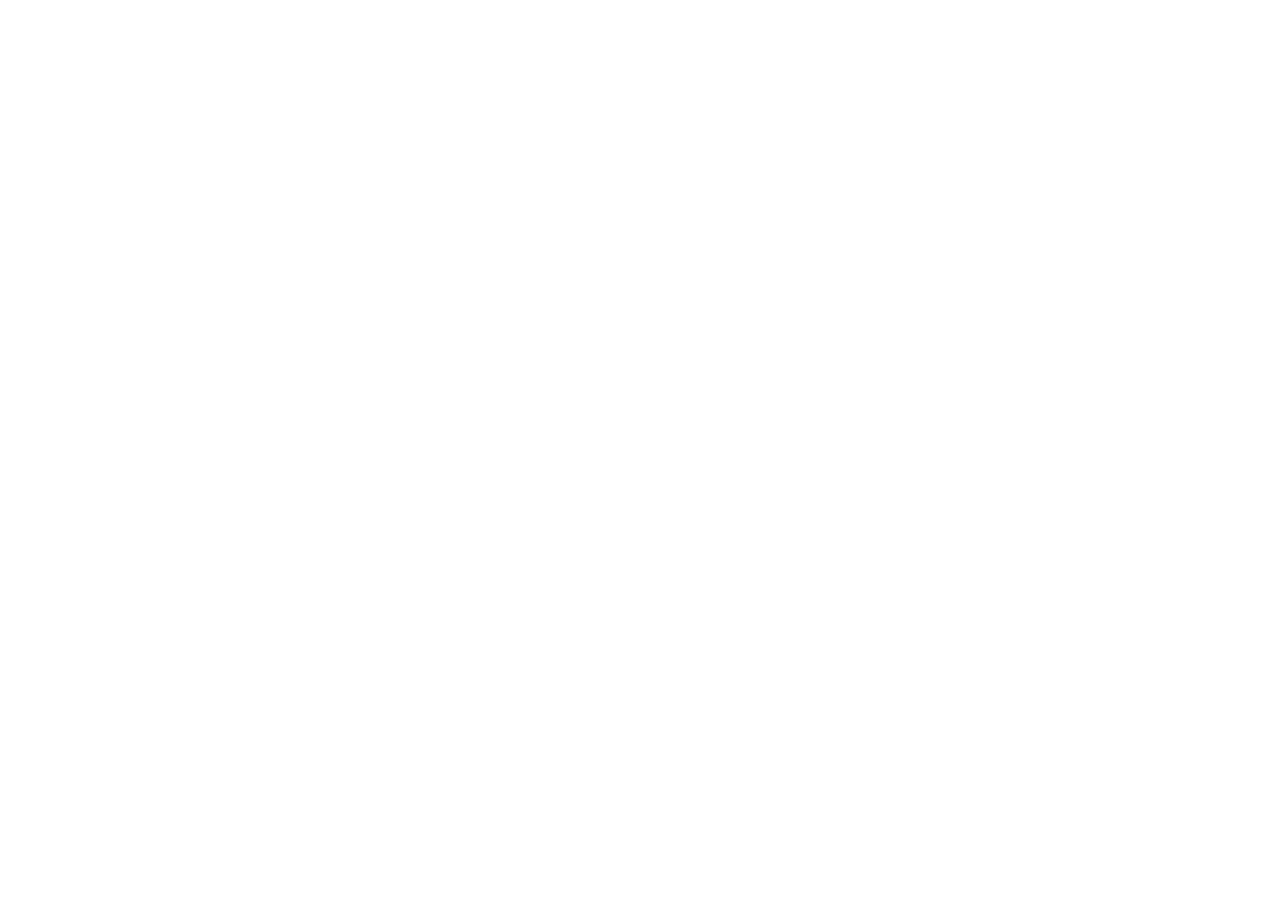
==== index.html @ 17e39489 "my NYU portfolio" ====
<!DOCTYPE html>
<html>
  <head>
	<meta charset="utf-8">
	<meta name="viewport" content="width=device-width">
	<title>repl.it</title>
  </head>
  <body>
	<!-- 
	  Directions:
		1. Create a DIV element to contain the page content.
		2. Inside your DIV, create an H1 tag that contains your name as the text.
		3. Below your H1 tag, create an H2 tag that contains the content text, "Software Developer."
		4. Below your H2 tag, create an HR tag, which will make a horizontal line.
		5. Create a paragraph tag and put a sentence of your choice in it. (Suggestion: "My favorite thing about programming is _______.")
		6. Create an H3 tag that says "My Projects."
		7. Create a paragraph tag that says "Coming Soon."
		8. Create an H3 tag that says "About Me."
		9. Create a paragraph tag that contains the "lorem ipsum" text. HINT: You will need to do a search for this text...it is long! Alternatively, grab a sample from this site: https://generator.lorem-ipsum.info/

		BONUS: Try one of the following ideas if you finish early.
		  - Switch out your lorem ipsum for Hipster Ipsum (https://hipsum.co/).
		  - Add another H3 that contains "Contact Me," a paragraph tag containing your email, and a paragraph tag containing your phone number (these can be fake!).
	 -->
  </body>
</html>
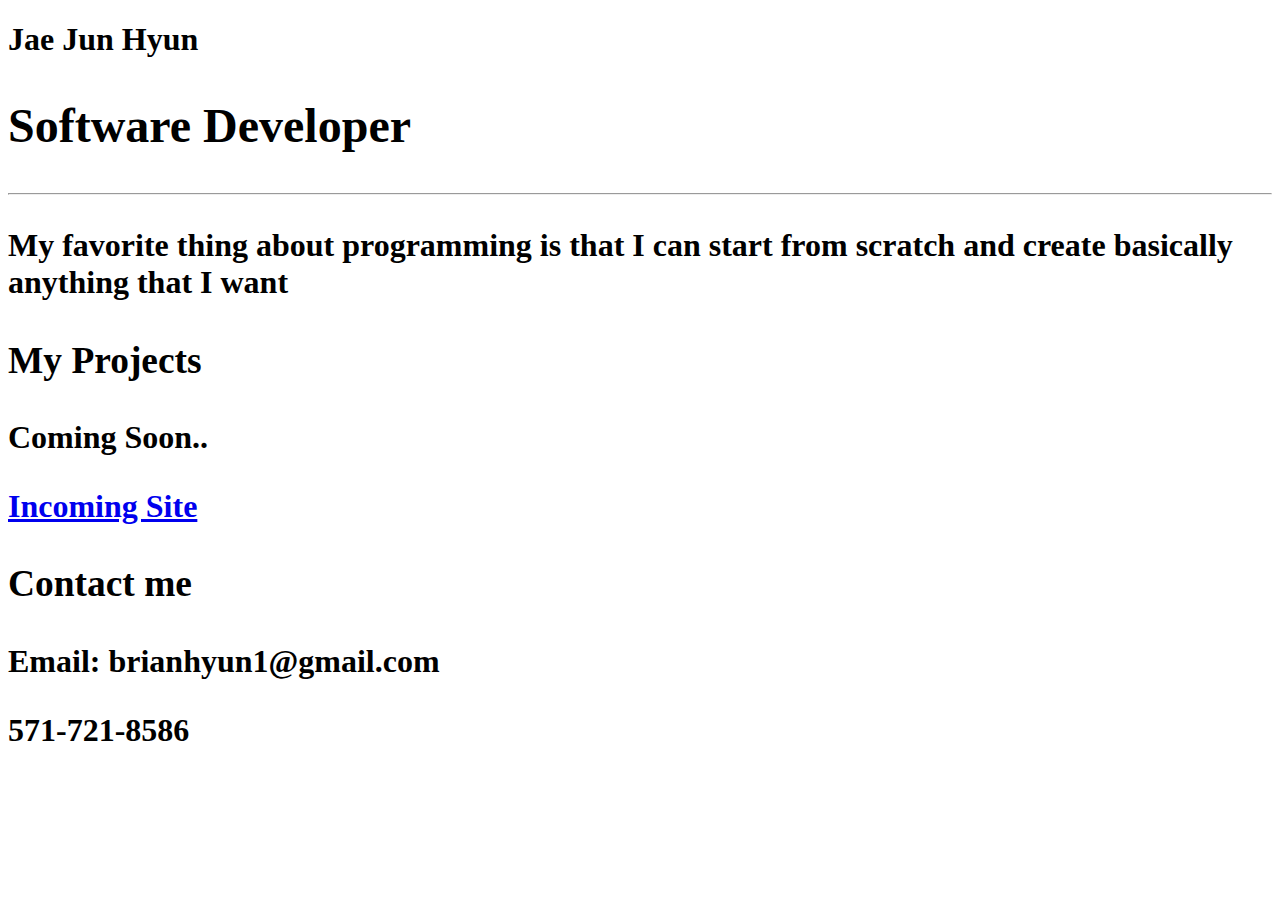
==== commit 4c0d9d1d: "updated my portfolio" ====
--- a/index.html
+++ b/index.html
@@ -23,4 +23,17 @@
 		  - Add another H3 that contains "Contact Me," a paragraph tag containing your email, and a paragraph tag containing your phone number (these can be fake!).
 	 -->
   </body>
-</html>
+<div>
+    <h1>Jae Jun Hyun<h/1>
+        <h2>Software Developer</h2>
+		<hr>
+		<p>My favorite thing about programming is that I can start from scratch and create basically anything that I want</p>
+		<h3>My Projects</h3>
+		<p>Coming Soon..</p>
+		<a href="https://generator.lorem-ipsum.info/_latin">Incoming Site</a>
+		<h3>Contact me</h3>
+		<p>Email: brianhyun1@gmail.com</p>
+		<p>571-721-8586</p>
+		
+
+
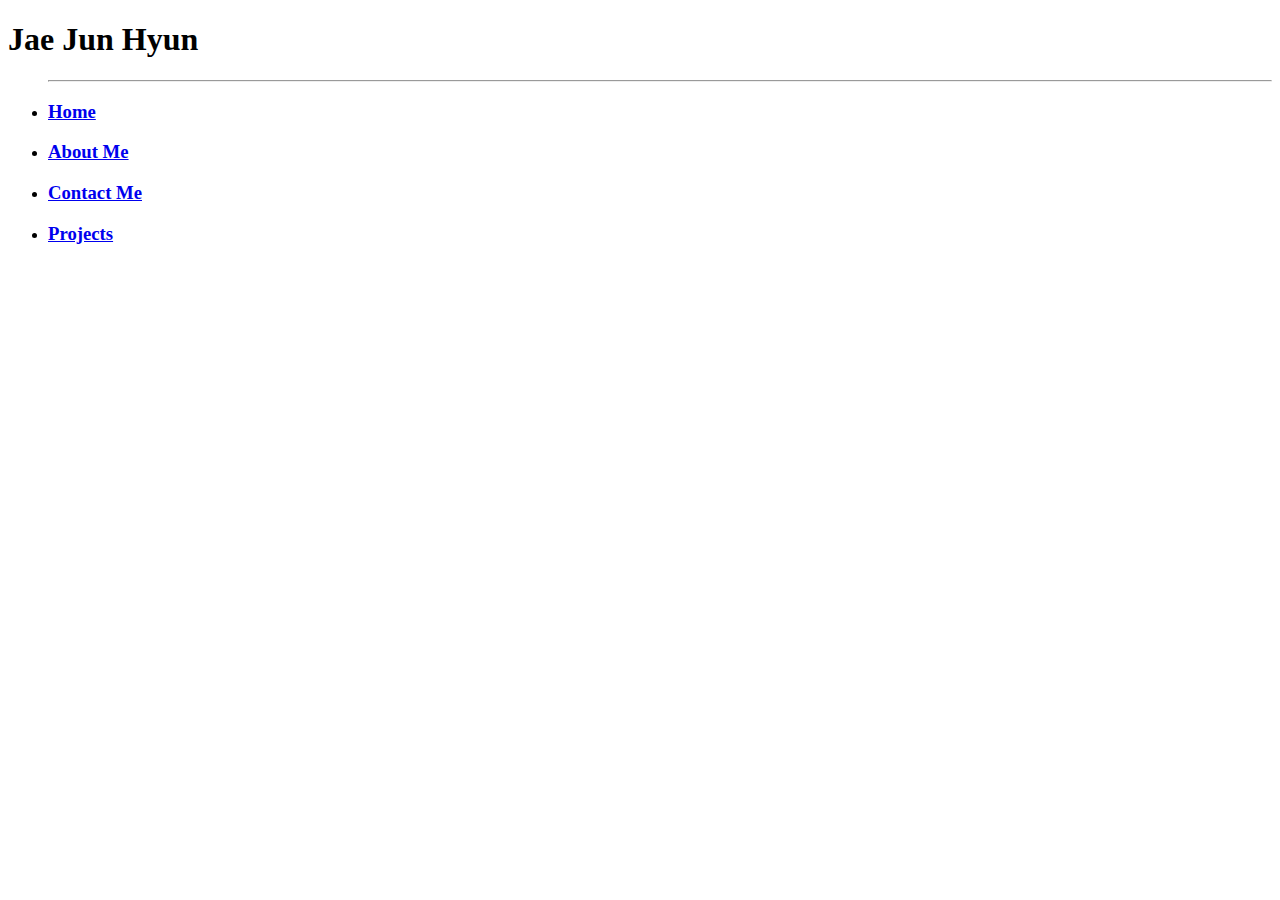
==== commit 264f3dc3: "updated my site" ====
--- a/index.html
+++ b/index.html
@@ -24,16 +24,17 @@
 	 -->
   </body>
 <div>
-    <h1>Jae Jun Hyun<h/1>
-        <h2>Software Developer</h2>
-		<hr>
-		<p>My favorite thing about programming is that I can start from scratch and create basically anything that I want</p>
-		<h3>My Projects</h3>
-		<p>Coming Soon..</p>
-		<a href="https://generator.lorem-ipsum.info/_latin">Incoming Site</a>
-		<h3>Contact me</h3>
-		<p>Email: brianhyun1@gmail.com</p>
-		<p>571-721-8586</p>
+	<h1>Jae Jun Hyun</h1>
+	<ul>
+    <hr>
+     <li><a href="index.html"><h3>Home</h3></a></li>
+	 <li><a href="./about-me.html"><h3>About Me</h3></a></li>
+     <li><a href="./contact-me.html"><h3>Contact Me</h3></a></li>
+	 <li><a href="projects.html"><h3>Projects</h3></a></li>    
+
+
+	</ul>
+
 		
 
 
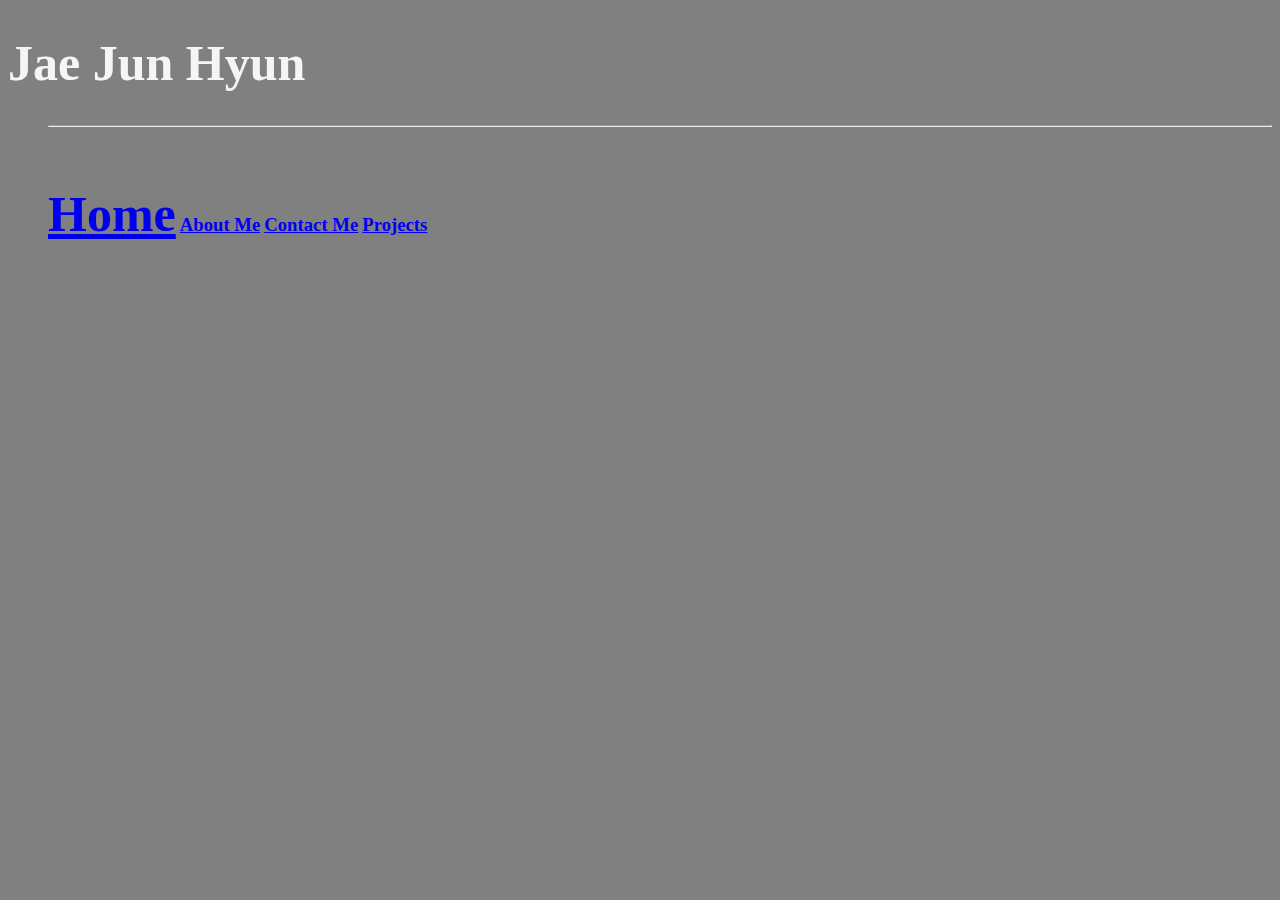
==== commit b45b489e: "colored my site" ====
--- a/index.html
+++ b/index.html
@@ -3,31 +3,17 @@
   <head>
 	<meta charset="utf-8">
 	<meta name="viewport" content="width=device-width">
+<link rel="stylesheet" href="assets/style.css">	 
 	<title>repl.it</title>
   </head>
   <body>
-	<!-- 
-	  Directions:
-		1. Create a DIV element to contain the page content.
-		2. Inside your DIV, create an H1 tag that contains your name as the text.
-		3. Below your H1 tag, create an H2 tag that contains the content text, "Software Developer."
-		4. Below your H2 tag, create an HR tag, which will make a horizontal line.
-		5. Create a paragraph tag and put a sentence of your choice in it. (Suggestion: "My favorite thing about programming is _______.")
-		6. Create an H3 tag that says "My Projects."
-		7. Create a paragraph tag that says "Coming Soon."
-		8. Create an H3 tag that says "About Me."
-		9. Create a paragraph tag that contains the "lorem ipsum" text. HINT: You will need to do a search for this text...it is long! Alternatively, grab a sample from this site: https://generator.lorem-ipsum.info/
 
-		BONUS: Try one of the following ideas if you finish early.
-		  - Switch out your lorem ipsum for Hipster Ipsum (https://hipsum.co/).
-		  - Add another H3 that contains "Contact Me," a paragraph tag containing your email, and a paragraph tag containing your phone number (these can be fake!).
-	 -->
   </body>
 <div>
-	<h1>Jae Jun Hyun</h1>
+	<h1 class="header-text" id="main-header">Jae Jun Hyun</h1>
 	<ul>
     <hr>
-     <li><a href="index.html"><h3>Home</h3></a></li>
+     <li><a href="index.html"><h3 class="header-text">Home</h3></a></li>
 	 <li><a href="./about-me.html"><h3>About Me</h3></a></li>
      <li><a href="./contact-me.html"><h3>Contact Me</h3></a></li>
 	 <li><a href="projects.html"><h3>Projects</h3></a></li>    
--- a/assets/style.css
+++ b/assets/style.css
@@ -0,0 +1,17 @@
+<style>
+
+h1{color: white;}
+
+body{background: gray; color: white;}
+
+
+li{display: inline-block;}
+
+
+.header-text {font-size: 50px;}
+
+#main-header{
+    color: whitesmoke;
+}
+
+</style>